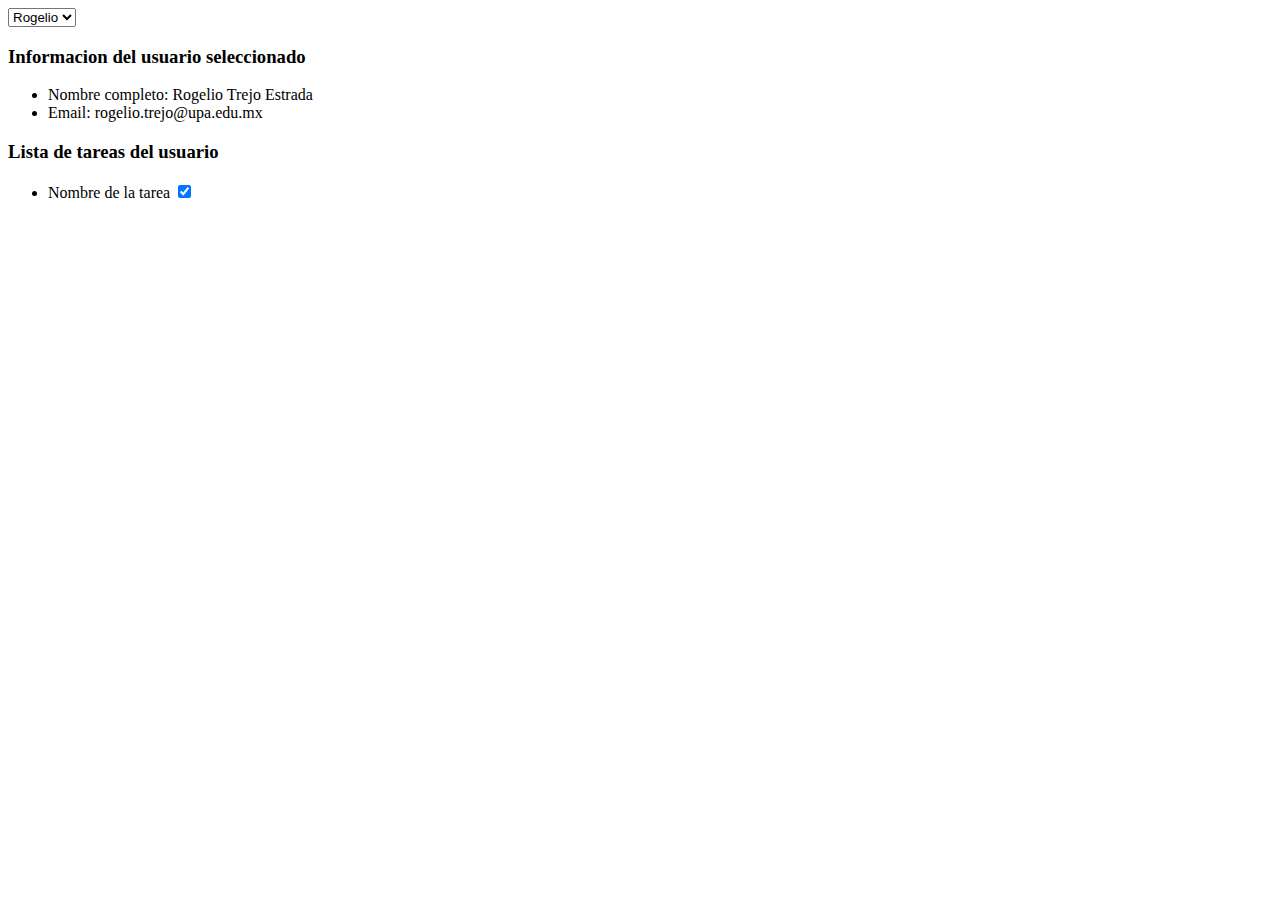
==== ToDo-App/index.html @ 5e22865b "first" ====
<!DOCTYPE html>
<html lang="en">
  <head>
    <meta charset="UTF-8">
    <meta name="viewport" content="width=device-width, initial-scale=1.0">
    <title>Todo App</title>

    <!-- Estilos Css -->
    <style>
      * {
        box-sizing: border-box;
      }
    </style>
  </head>
  <body>
    <main class="container">
      <section class="userselects">
          <select id="select-users">
            <option value="1">Rogelio</option>
            <option value="2">Test 1</option>
            <option value="3">Test 2</option>
            <option value="4">Test 4</option>
            <option value="5">Test 5</option>
          </select>
      </section>
      <section class="user-container" id="user-container">
          <!-- Elemento de listas como se deben de ver las tareas -->
          <h3>Informacion del usuario seleccionado</h3>
          <ul>
            <li>Nombre completo: Rogelio Trejo Estrada</li>
            <li>Email: rogelio.trejo@upa.edu.mx</li>
          </ul>
        </div>
      </section>
      <section class="task-container" id="task-container">
        <!-- Elemento de lista, para mostar las tareas -->
        <h3>Lista de tareas del usuario</h3>
        <ul>
          <li>
            <span>Nombre de la tarea</span>
            <input type="checkbox" checked>
          </li>
        </ul>
      </section>
    </main>

    <script src="assets/js/app.js"></script>
  </body>
</html>
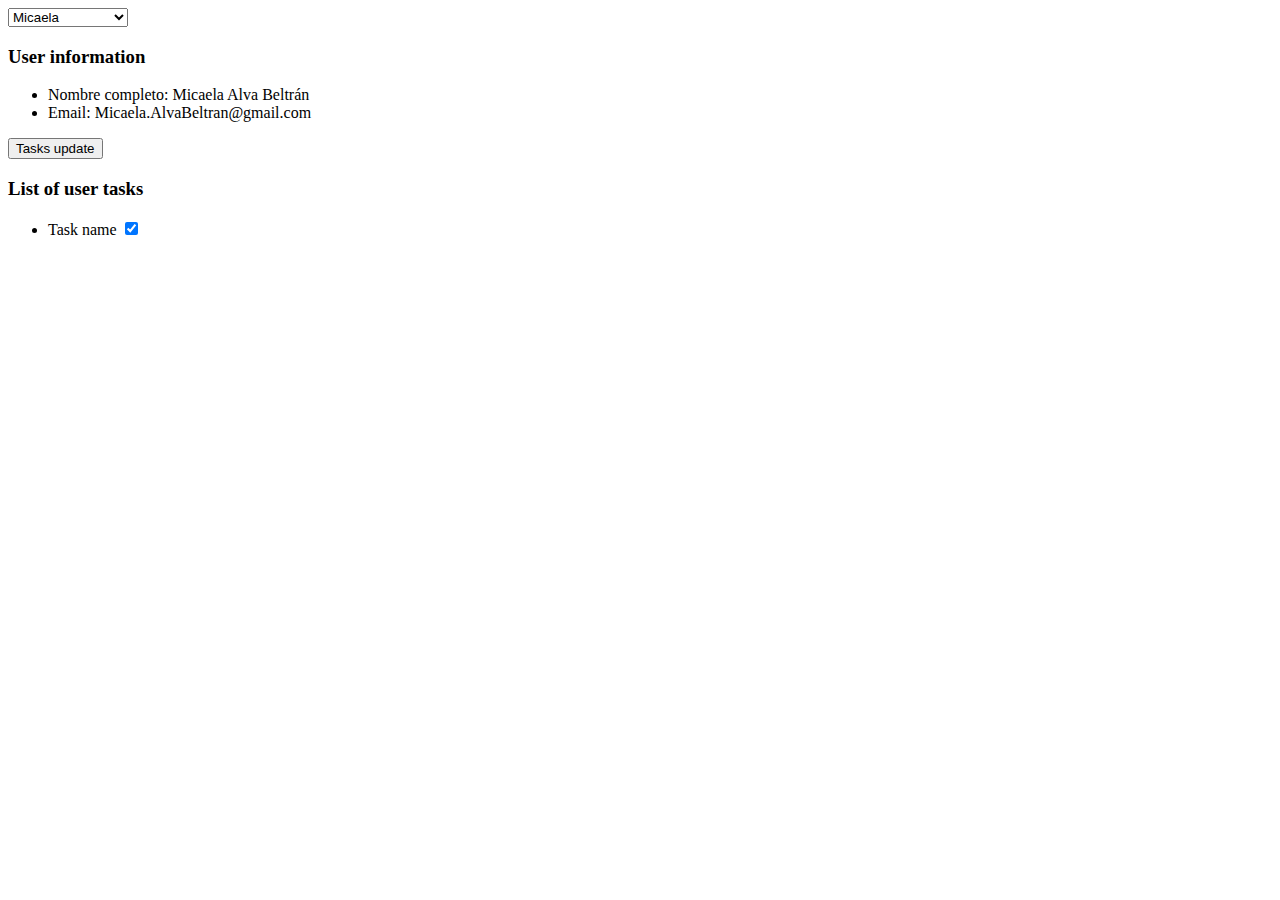
==== commit 90171531: "ToDo" ====
--- a/ToDo-App/index.html
+++ b/ToDo-App/index.html
@@ -16,28 +16,24 @@
     <main class="container">
       <section class="userselects">
           <select id="select-users">
-            <option value="1">Rogelio</option>
-            <option value="2">Test 1</option>
-            <option value="3">Test 2</option>
-            <option value="4">Test 4</option>
-            <option value="5">Test 5</option>
           </select>
       </section>
       <section class="user-container" id="user-container">
           <!-- Elemento de listas como se deben de ver las tareas -->
-          <h3>Informacion del usuario seleccionado</h3>
+          <h3>User information</h3>
           <ul>
-            <li>Nombre completo: Rogelio Trejo Estrada</li>
-            <li>Email: rogelio.trejo@upa.edu.mx</li>
+            <li>Nombre completo: <span id="name">Rogelio Trejo Estrada</span></li>
+            <li>Email: <span id="email">rogelio.trejo@upa.edu.mx</span></li>
           </ul>
         </div>
       </section>
+      <button class="updateTask" id="updateTask">Tasks update</button>
       <section class="task-container" id="task-container">
         <!-- Elemento de lista, para mostar las tareas -->
-        <h3>Lista de tareas del usuario</h3>
-        <ul>
+        <h3>List of user tasks</h3>
+        <ul id="tasks">
           <li>
-            <span>Nombre de la tarea</span>
+            <span>Task name</span>
             <input type="checkbox" checked>
           </li>
         </ul>
